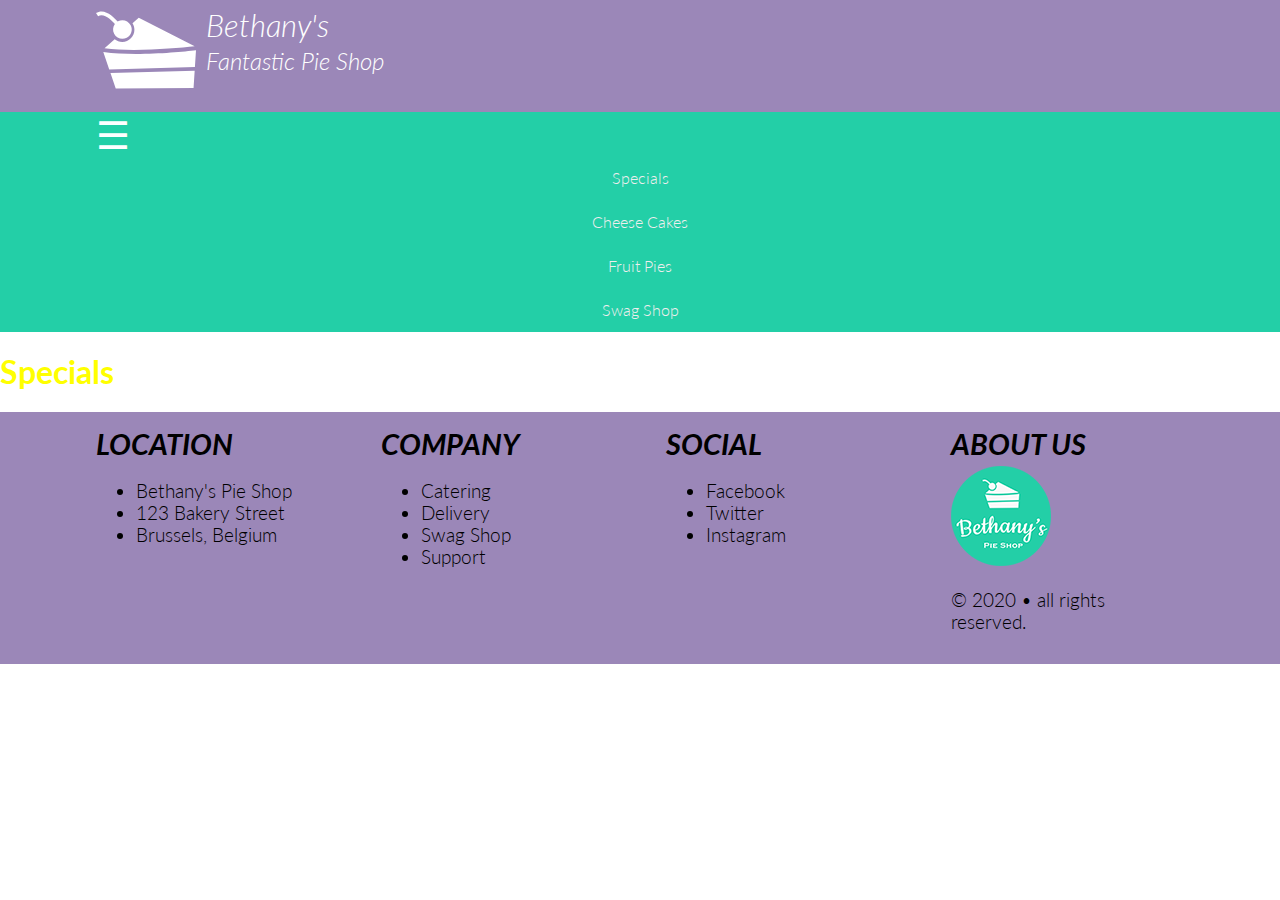
==== index.html @ 1766061f "first commit" ====
<!DOCTYPE html>
<html lang="en">
<head>
    <meta charset="UTF-8">
    <meta http-equiv="X-UA-Compatible" content="IE=edge">
    <meta name="viewport" content="width=device-width, initial-scale=1.0 maximum-scale=1">
    
    <link href="https://fonts.googleapis.com/css2?family=Lato:ital,wght@0,300;0,700;1,300&display=swap" rel="stylesheet">
<link rel="stylesheet" href="normalize.css">
<link rel="stylesheet" href="small.css">
<link rel="stylesheet" href="medium.css">
<link rel="stylesheet" href="large.css">
<title>Home | Bethany's Pie Shop</title>

</head>
<body>
   <header class="clearfix">
<div class="row limited">
   <section class="column small-12">
<img src="images/logo.svg" alt="Bethany Logo">
<h1>Bethany's</h1>
<h2>Fantastic Pie Shop</h2>
   </section>

</div>
   </header>
    
   <nav>
<div class="row limited">
    <button id="hamburgerBtn">&#9776</button>
    <ul id="primaryNav">
        <li class="active"><a href="#">Specials</a></li>
        <li><a href="#">Cheese Cakes</a></li>
        <li><a href="#">Fruit Pies</a></li>
        <li><a href="#">Swag Shop</a></li>
        </ul>
</div>
   </nav>

   <main>
<h1>Specials</h1>
   </main>

   <footer class="clearfix">
      <div class="row limited">
         <section class="column small-12 medium-6 large-3">
             <h2>Location</h2>
             <ul>
                 <li>Bethany's Pie Shop</li>
                 <li>123 Bakery Street</li> 
                 <li>Brussels, Belgium</li>
             </ul>
         </section>
         <section class="column small-12 medium-6 large-3">
             <h2>Company</h2>
             <ul>
                 <li>Catering</li>
                 <li>Delivery</li> 
                 <li>Swag Shop</li>
                 <li>Support</li>
             </ul>
         </section>
         <section class="column small-12 medium-6 large-3">
             <h2>Social</h2>
             <ul>
                 <li>Facebook</li>
                 <li>Twitter</li> 
                 <li>Instagram</li>
             </ul>
         </section>
         <section class="column small-12 medium-6 large-3">
             <h2>About Us</h2>
             <img src="images/logo2.png" alt="logo">
             <p>&copy; 2020 &bull; all rights reserved.</p>
         </section>
         </div> <!-- end row -->

   </footer>
</body>
</html>
---- small.css ----
html {
    -webkit-text-size-adjust: 100%;
    -ms-text-size-adjust: 100%;
}

* {
    -moz-box-sizing: border-box;
    -webkit-box-sizing: border-box;
    box-sizing: border-box;
}

body {
    font-family: 'Lato', sans-serif;
    font-size: 16px;
    font-weight: 300;
}

/* grid rules */
.row {
    clear: both;
}

.limited {
    max-width: 1140px;
    margin: auto;
}

.column {
    float: left;
    padding: 0 2vw;
    margin: 0 0 .75rem 0;
}

.small-12 {
    width: 100%;
}

header {
    background-color: #9b87b8
}

header img {
    float: left;
    height: 85px;
    padding-right: 10px;
}
header h1, header h2 {
    margin: 0;
    color: #fff;
    font-weight: 300;
    font-style: italic
}
header h1 {
    padding: .5rem 0 0 0;
    font-size: 1.95rem;
}
header h2 {
    padding: .2rem 0 0 0;
    font-size: 1.05rem
}

button#hamburgerBtn { 
    background: none;
    border:none;
    color: #fff;
    font-size: 2.4rem;
    cursor: pointer;
    padding: 0 30px 0 2vw;
    }

    nav{background-color: #23cfa7;}
    nav ul {margin: 0; padding: 0;}
    nav ul li {list-style-type: none;}
    nav a{
        display: block;
        padding: .8rem 0;
        color: #eee;
        text-align: center;
        text-decoration: none;
    }
nav li.active {background-color: rgba(0,0,,0.5);}
footer {
    background-color: #9b87b8;
    font-size: 1.2rem;
}

footer h2 {
    font-style: italic;
    text-transform: uppercase;
    margin: 1rem 0 .3rem 0;
}

.clearfix:after {
    content: "";
    display: table;
    clear: both;
}
---- medium.css ----
@media only screen and (min-width: 768px) {
header h1 {font-size: 2.85rem:}
header h2 {font-size: 1.5rem;}
header img {height: 100px;}
h1{color: green;}

.medium-6 {width: 50%;}

} /* end of media query */
---- large.css ----
@media only screen and (min-width: 1024px) {


h1{color: yellow;}

.large-3{width: 25%}
} /* end of media query */
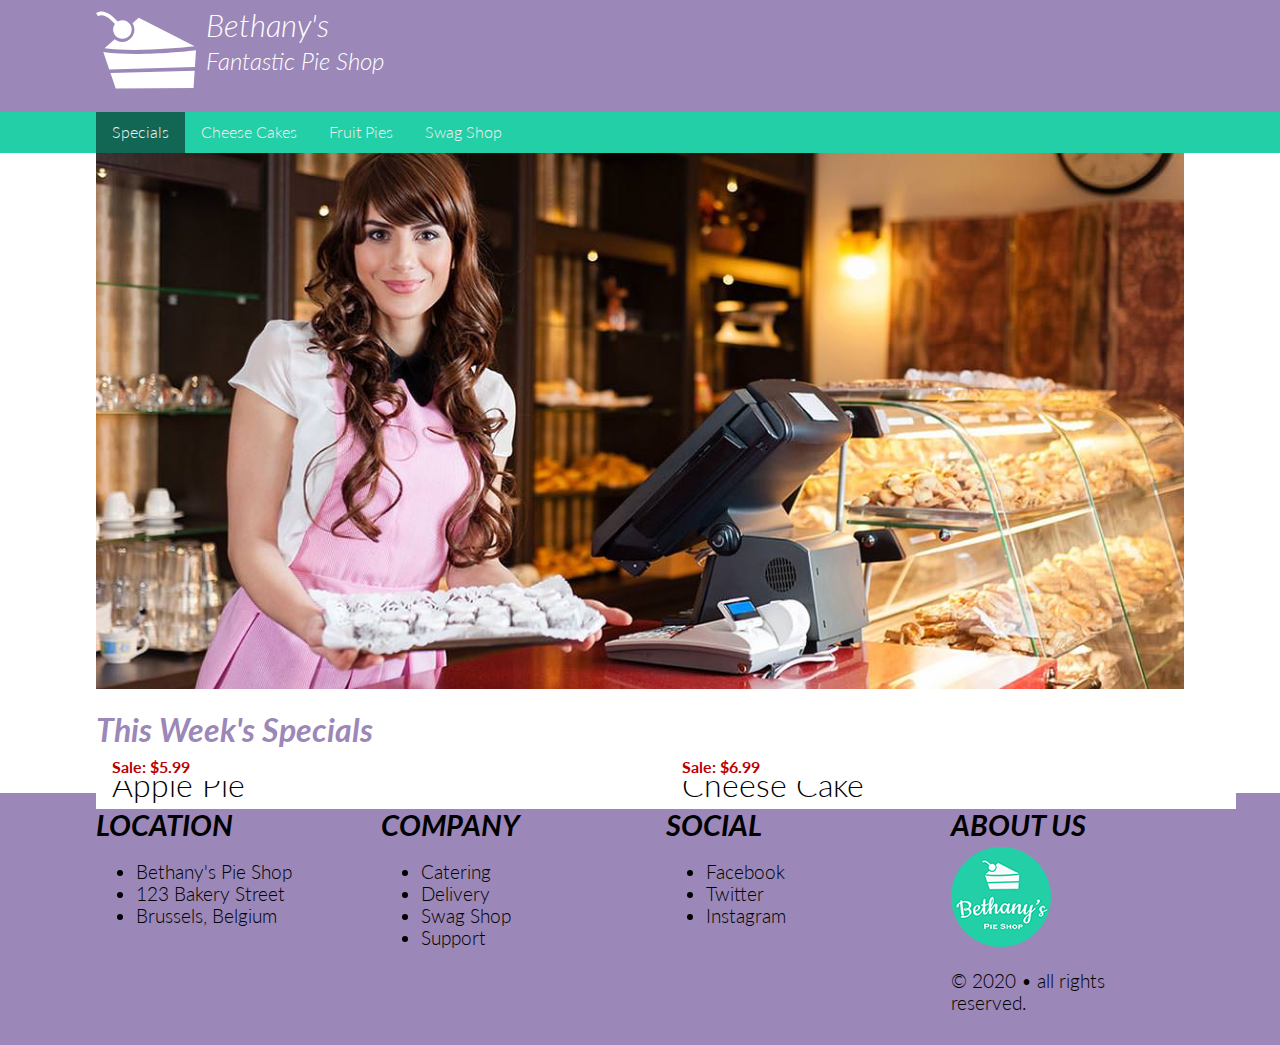
==== commit 51b159c6: "added image, navigation, and week specials" ====
--- a/index.html
+++ b/index.html
@@ -1,80 +1,110 @@
 <!DOCTYPE html>
 <html lang="en">
+
 <head>
     <meta charset="UTF-8">
     <meta http-equiv="X-UA-Compatible" content="IE=edge">
     <meta name="viewport" content="width=device-width, initial-scale=1.0 maximum-scale=1">
-    
-    <link href="https://fonts.googleapis.com/css2?family=Lato:ital,wght@0,300;0,700;1,300&display=swap" rel="stylesheet">
-<link rel="stylesheet" href="normalize.css">
-<link rel="stylesheet" href="small.css">
-<link rel="stylesheet" href="medium.css">
-<link rel="stylesheet" href="large.css">
-<title>Home | Bethany's Pie Shop</title>
+
+    <link href="https://fonts.googleapis.com/css2?family=Lato:ital,wght@0,300;0,700;1,300&display=swap"
+        rel="stylesheet">
+    <link rel="stylesheet" href="normalize.css">
+    <link rel="stylesheet" href="small.css">
+    <link rel="stylesheet" href="medium.css">
+    <link rel="stylesheet" href="large.css">
+    <title>Home | Bethany's Pie Shop</title>
 
 </head>
+
 <body>
-   <header class="clearfix">
-<div class="row limited">
-   <section class="column small-12">
-<img src="images/logo.svg" alt="Bethany Logo">
-<h1>Bethany's</h1>
-<h2>Fantastic Pie Shop</h2>
-   </section>
+    <header class="clearfix">
+        <div class="row limited">
+            <section class="column small-12">
+                <img src="images/logo.svg" alt="Bethany Logo">
+                <h1>Bethany's</h1>
+                <h2>Fantastic Pie Shop</h2>
+            </section>
 
-</div>
-   </header>
-    
-   <nav>
-<div class="row limited">
-    <button id="hamburgerBtn">&#9776</button>
-    <ul id="primaryNav">
-        <li class="active"><a href="#">Specials</a></li>
-        <li><a href="#">Cheese Cakes</a></li>
-        <li><a href="#">Fruit Pies</a></li>
-        <li><a href="#">Swag Shop</a></li>
-        </ul>
-</div>
-   </nav>
+        </div>
+    </header>
 
-   <main>
-<h1>Specials</h1>
-   </main>
+    <nav class="clearfix">
+        <div class="row limited">
+            <button id="hamburgerBtn">&#9776</button>
+            <ul id="primaryNav">
+                <li class="active"><a href="#">Specials</a></li>
+                <li><a href="#">Cheese Cakes</a></li>
+                <li><a href="#">Fruit Pies</a></li>
+                <li><a href="#">Swag Shop</a></li>
+            </ul>
+        </div>
+    </nav>
 
-   <footer class="clearfix">
-      <div class="row limited">
-         <section class="column small-12 medium-6 large-3">
-             <h2>Location</h2>
-             <ul>
-                 <li>Bethany's Pie Shop</li>
-                 <li>123 Bakery Street</li> 
-                 <li>Brussels, Belgium</li>
-             </ul>
-         </section>
-         <section class="column small-12 medium-6 large-3">
-             <h2>Company</h2>
-             <ul>
-                 <li>Catering</li>
-                 <li>Delivery</li> 
-                 <li>Swag Shop</li>
-                 <li>Support</li>
-             </ul>
-         </section>
-         <section class="column small-12 medium-6 large-3">
-             <h2>Social</h2>
-             <ul>
-                 <li>Facebook</li>
-                 <li>Twitter</li> 
-                 <li>Instagram</li>
-             </ul>
-         </section>
-         <section class="column small-12 medium-6 large-3">
-             <h2>About Us</h2>
-             <img src="images/logo2.png" alt="logo">
-             <p>&copy; 2020 &bull; all rights reserved.</p>
-         </section>
-         </div> <!-- end row -->
+    <main class="clearfix">
+        <div class="row limited">
+            <section class="column small-12">
+                <img src="images/hero.jpg" alt="Bethany Hero Image"
+                width="1140" height="561">
+            
+            </section>
+        </div>
 
-   </footer>
+        <div class="row limited">
+            <section class="column small-12">
+                <h1>This Week's Specials</h1>
+            </section>
+        </div>
+
+        <div class="row limited">
+            <section class="column small-12 medium-6 labeled">
+                <h6>Apple Pie</h6>
+                <img src="products/pie-apple.jpg" alt="apple pie">
+                <p>Sale: $5.99</p>
+            </section>
+            <section class="column small-12 medium-6 labeled">
+                <h6>Cheese Cake</h6>
+                <img src="products/cake-plain.jpg" alt="apple pie">
+                <p>Sale: $6.99</p>
+            </section>
+        </div>
+    </main>
+
+    <footer class="clearfix">
+        <div class="row limited">
+            <section class="column small-12 medium-6 large-3">
+                <h2>Location</h2>
+                <ul>
+                    <li>Bethany's Pie Shop</li>
+                    <li>123 Bakery Street</li>
+                    <li>Brussels, Belgium</li>
+                </ul>
+            </section>
+            <section class="column small-12 medium-6 large-3">
+                <h2>Company</h2>
+                <ul>
+                    <li>Catering</li>
+                    <li>Delivery</li>
+                    <li>Swag Shop</li>
+                    <li>Support</li>
+                </ul>
+            </section>
+            <section class="column small-12 medium-6 large-3">
+                <h2>Social</h2>
+                <ul>
+                    <li>Facebook</li>
+                    <li>Twitter</li>
+                    <li>Instagram</li>
+                </ul>
+            </section>
+            <section class="column small-12 medium-6 large-3">
+                <h2>About Us</h2>
+                <img src="images/logo2.png" alt="logo">
+                <p>&copy; 2020 &bull; all rights reserved.</p>
+            </section>
+        </div> <!-- end row -->
+
+    </footer>
+    <script src="menuToggle.js"></script>
 </body>
+
 </html>--- a/small.css
+++ b/small.css
@@ -78,7 +78,42 @@
         text-align: center;
         text-decoration: none;
     }
-nav li.active {background-color: rgba(0,0,,0.5);}
+nav li.active {background-color: rgba(0,0,0,0.5);}
+nav a:hover {background-color: rgba(0,0,0,0.2);}
+nav ul.open {display:block;}
+nav ul {display:none}
+
+main img {
+    width: 100%;
+    height: auto;
+}
+
+main h1 {
+    color: #9b87b8;
+    font-style: italic;
+    margin: .5rem 0 .1rem 0;
+    font-size: 2rem;
+}
+
+.labeled {position: relative;}
+
+.labeled h6, .labeled p {
+    position: absolute;
+    background-color: rgba(255, 255, 255, 255);
+    margin: 0;
+    width: 100%;
+    padding: .3rem 1rem;   
+}
+.labeled h6 {
+    top: 0;
+    font-size: 2rem;
+    font-weight: 300;
+}
+.labeled p {
+    bottom: 0;
+    font-weight: 700;
+    color: #b00;
+}
 footer {
     background-color: #9b87b8;
     font-size: 1.2rem;
--- a/medium.css
+++ b/medium.css
@@ -6,4 +6,9 @@
 
 .medium-6 {width: 50%;}
 
+nav button {display: none;}
+nav ul {display: block;}
+nav li {width: 25%; float: left;}
+
+
 } /* end of media query */--- a/large.css
+++ b/large.css
@@ -3,5 +3,9 @@
 
 h1{color: yellow;}
 
-.large-3{width: 25%}
+.large-3{width: 25%;}
+
+nav ul {margin-left: 2vw;}
+nav li {width:auto;}
+nav a {padding: .7rem 1rem;}
 } /* end of media query */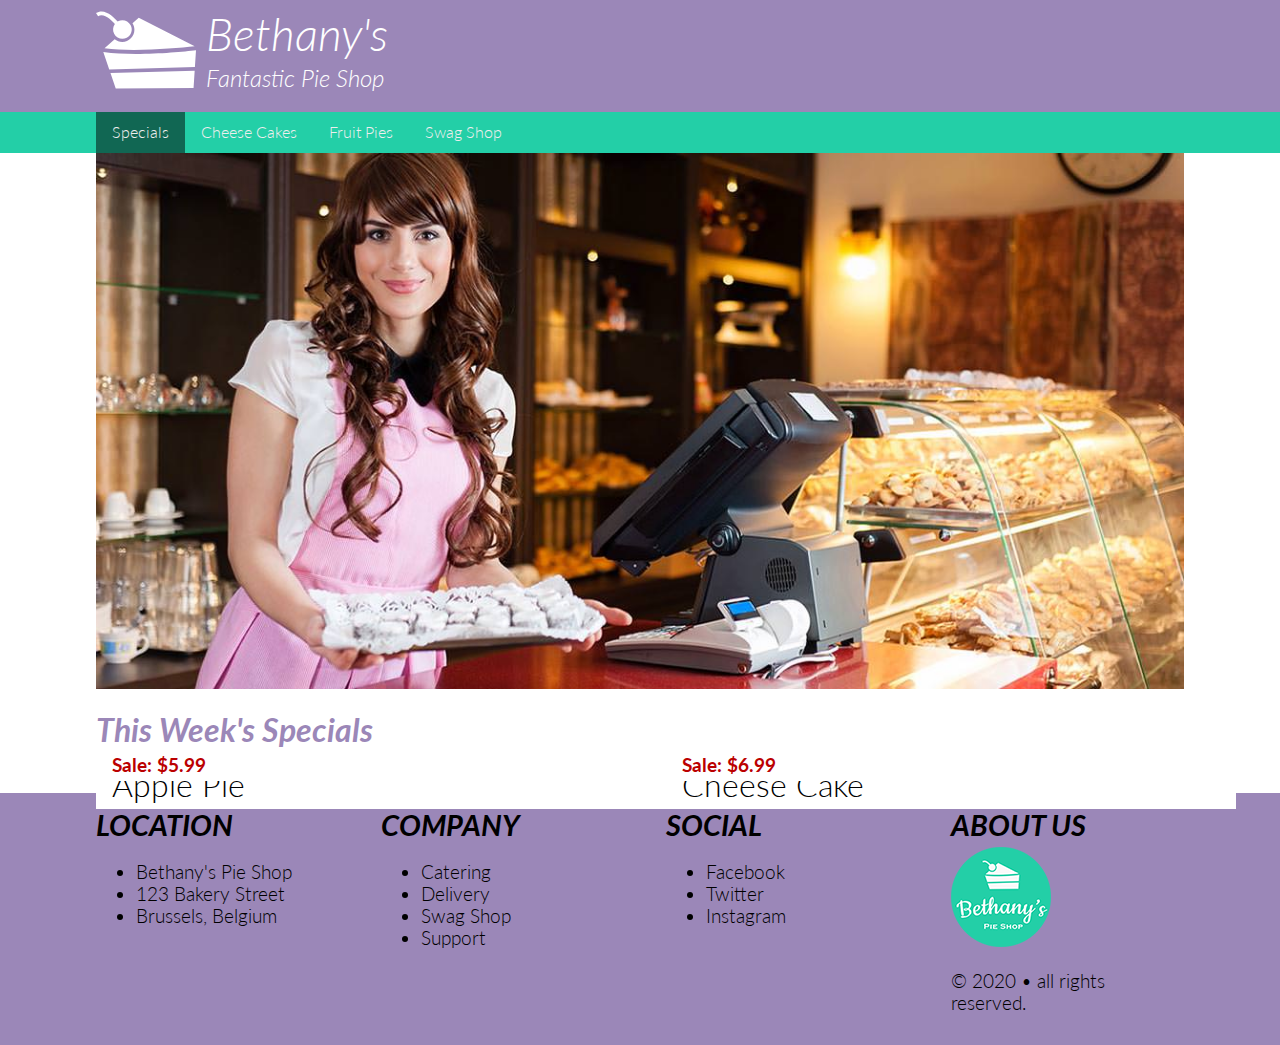
==== commit 0adbc19b: "add Fruit Pies page" ====
--- a/index.html
+++ b/index.html
@@ -8,10 +8,10 @@
 
     <link href="https://fonts.googleapis.com/css2?family=Lato:ital,wght@0,300;0,700;1,300&display=swap"
         rel="stylesheet">
-    <link rel="stylesheet" href="normalize.css">
-    <link rel="stylesheet" href="small.css">
-    <link rel="stylesheet" href="medium.css">
-    <link rel="stylesheet" href="large.css">
+    <link rel="stylesheet" href="css/normalize.css">
+    <link rel="stylesheet" href="css/small.css">
+    <link rel="stylesheet" href="css/medium.css">
+    <link rel="stylesheet" href="css/large.css">
     <title>Home | Bethany's Pie Shop</title>
 
 </head>
@@ -34,7 +34,7 @@
             <ul id="primaryNav">
                 <li class="active"><a href="#">Specials</a></li>
                 <li><a href="#">Cheese Cakes</a></li>
-                <li><a href="#">Fruit Pies</a></li>
+                <li><a href="fruitPies.html">Fruit Pies</a></li>
                 <li><a href="#">Swag Shop</a></li>
             </ul>
         </div>
@@ -104,7 +104,7 @@
         </div> <!-- end row -->
 
     </footer>
-    <script src="menuToggle.js"></script>
+    <script src="js/menuToggle.js"></script>
 </body>
 
 </html>--- a/css/small.css
+++ b/css/small.css
@@ -0,0 +1,175 @@
+html {
+    -webkit-text-size-adjust: 100%;
+    -ms-text-size-adjust: 100%;
+}
+
+* {
+    -moz-box-sizing: border-box;
+    -webkit-box-sizing: border-box;
+    box-sizing: border-box;
+}
+
+body {
+    font-family: 'Lato', sans-serif;
+    font-size: 16px;
+    font-weight: 300;
+}
+
+/* grid rules */
+.row {
+    clear: both;
+}
+
+.limited {
+    max-width: 1140px;
+    margin: auto;
+}
+
+.column {
+    float: left;
+    padding: 0 2vw;
+    margin: 0 0 .75rem 0;
+}
+
+.small-12 {
+    width: 100%;
+}
+.small-6 {width: 50%}
+
+header {
+    background-color: #9b87b8
+}
+
+header img {
+    float: left;
+    height: 85px;
+    padding-right: 10px;
+}
+
+header h1, header h2 {
+    margin: 0;
+    color: #fff;
+    font-weight: 300;
+    font-style: italic
+}
+
+header h1 {
+    padding: .5rem 0 0 0;
+    font-size: 1.95rem;
+}
+
+header h2 {
+    padding: .2rem 0 0 0;
+    font-size: 1.05rem
+}
+
+button#hamburgerBtn {
+    background: none;
+    border: none;
+    color: #fff;
+    font-size: 2.4rem;
+    cursor: pointer;
+    padding: 0 30px 0 2vw;
+}
+
+nav {
+    background-color: #23cfa7;
+}
+
+nav ul {
+    margin: 0;
+    padding: 0;
+}
+
+nav ul li {
+    list-style-type: none;
+}
+
+nav a {
+    display: block;
+    padding: .8rem 0;
+    color: #eee;
+    text-align: center;
+    text-decoration: none;
+}
+
+nav li.active {
+    background-color: rgba(0, 0, 0, 0.5);
+}
+
+nav a:hover {
+    background-color: rgba(0, 0, 0, 0.2);
+}
+
+nav ul.open {
+    display: block;
+}
+
+nav ul {
+    display: none
+}
+
+main img {
+    width: 100%;
+    height: auto;
+}
+
+main h1, main h3 {
+    color: #9b87b8;
+    font-style: italic;
+    margin: .5rem 0 .1rem 0;
+}
+
+main h1 {
+    font-size: 2rem;
+}
+
+main h3 {
+    font-size: 1.2rem;
+}
+main p{
+    font-size: 1.2rem;
+    margin: 0 0 .3rem 0;
+
+}
+
+.labeled {
+    position: relative;
+}
+
+.labeled h6, .labeled p {
+    position: absolute;
+    background-color: rgba(255, 255, 255, 255);
+    margin: 0;
+    width: 100%;
+    padding: .3rem 1rem;
+}
+
+.labeled h6 {
+    top: 0;
+    font-size: 2rem;
+    font-weight: 300;
+}
+
+.labeled p {
+    bottom: 0;
+    font-weight: 700;
+    color: #b00;
+}
+
+footer {
+    background-color: #9b87b8;
+    font-size: 1.2rem;
+}
+
+footer h2 {
+    font-style: italic;
+    text-transform: uppercase;
+    margin: 1rem 0 .3rem 0;
+}
+
+.clearfix:after {
+    content: "";
+    display: table;
+    clear: both;
+}--- a/css/medium.css
+++ b/css/medium.css
@@ -0,0 +1,15 @@
+@media only screen and (min-width: 768px) {
+header h1 {font-size: 2.85rem;}
+header h2 {font-size: 1.5rem;}
+header img {height: 100px;}
+h1{color: green;}
+
+.medium-6 {width: 50%;}
+.medium-4 {width: 33.33333%}
+
+nav button {display: none;}
+nav ul {display: block;}
+nav li {width: 25%; float: left;}
+
+
+} /* end of media query */--- a/css/large.css
+++ b/css/large.css
@@ -0,0 +1,11 @@
+@media only screen and (min-width: 1024px) {
+
+
+h1{color: yellow;}
+
+.large-3{width: 25%;}
+
+nav ul {margin-left: 2vw;}
+nav li {width:auto;}
+nav a {padding: .7rem 1rem;}
+} /* end of media query */